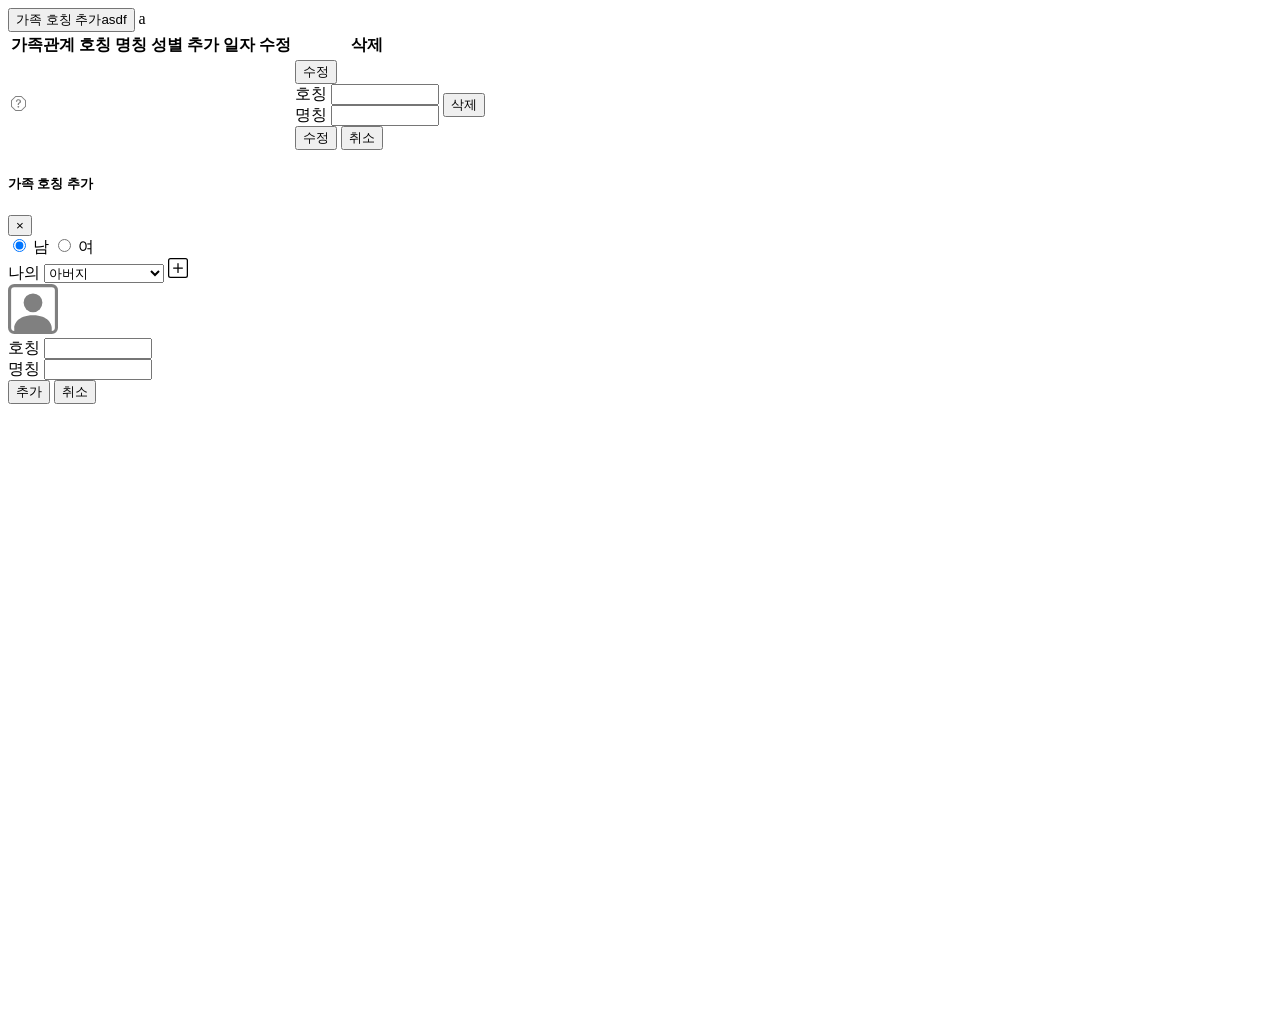
==== src/main/resources/templates/admin/addFamilyTitle.html @ 063a0a3f "첫 커밋" ====
<!DOCTYPE html>
<html xmlns:th="http://www.thymeleaf.org"
      xmlns:layout="http://www.ultraq.net.nz/thymeleaf/layout"
      layout:decorate="~{user/layout/default}">

<head>
    <meta charset="UTF-8">
    <title>FamilyTitle</title>
    <!--  사용자별 css file 추가 부분 -->

    <style>
        .addBtn:hover {
            fill: #008cba;
        }
        .minusBtn:hover {
            fill: #ea2f10;
        }
        li {
            list-style-type: none;
        }
        .relationDetail {
            cursor : pointer;
        }
        .relationDetail:hover{
            fill : #008cba;
        }
    </style>
</head>


<!-- 사용자 페이지별 javascript file -->
<th:block layout:fragment="customJsFile">

</th:block>


<!--/* layout:decorate : 파일에서 사용자 정의로 선언한 조각에 작성한 html 코드 삽입 */-->
<th:block layout:fragment="customContents">
    <div class="row" style="height: 1000px">
        <div class="col-lg-3"></div>
        <div class="mainContents col-lg-6">

            <button class="modalOpenBtn btn btn-lg btn-primary font-weight-bold" data-bs-toggle="modal"
                    data-bs-target="#modal">가족 호칭 추가asdf
            </button><d<dasf>   </dasf></dasf>
a
            <div class="mt-lg-5">
                <table class="table table-sm table-bordered">
                    <thead class="table-secondary">
                    <tr class="text-center">
                        <th>가족관계</th>
                        <th>호칭</th>
                        <th>명칭</th>
                        <th>성별</th>
                        <th>추가 일자</th>
                        <th>수정</th>
                        <th>삭제</th>
                    </tr>
                    </thead>
                    <tbody>
                    <tr th:each=" l : ${familyTitleList}">
                        <td class="familyCode" hidden="hidden" th:text="${l.familyCode}"></td>
                        <td>
                            <a tabindex="0" role="button" data-toggle="popover" data-trigger="focus" title="상세 가족관계" th:data-content="${l.familyRelation}">
                                <svg xmlns="http://www.w3.org/2000/svg" width="15" height="15" fill="grey" class="relationDetail bi bi-question-octagon" viewBox="0 0 16 16">
                                    <path d="M4.54.146A.5.5 0 0 1 4.893 0h6.214a.5.5 0 0 1 .353.146l4.394 4.394a.5.5 0 0 1 .146.353v6.214a.5.5 0 0 1-.146.353l-4.394 4.394a.5.5 0 0 1-.353.146H4.893a.5.5 0 0 1-.353-.146L.146 11.46A.5.5 0 0 1 0 11.107V4.893a.5.5 0 0 1 .146-.353L4.54.146zM5.1 1 1 5.1v5.8L5.1 15h5.8l4.1-4.1V5.1L10.9 1H5.1z"/>
                                    <path d="M5.255 5.786a.237.237 0 0 0 .241.247h.825c.138 0 .248-.113.266-.25.09-.656.54-1.134 1.342-1.134.686 0 1.314.343 1.314 1.168 0 .635-.374.927-.965 1.371-.673.489-1.206 1.06-1.168 1.987l.003.217a.25.25 0 0 0 .25.246h.811a.25.25 0 0 0 .25-.25v-.105c0-.718.273-.927 1.01-1.486.609-.463 1.244-.977 1.244-2.056 0-1.511-1.276-2.241-2.673-2.241-1.267 0-2.655.59-2.75 2.286zm1.557 5.763c0 .533.425.927 1.01.927.609 0 1.028-.394 1.028-.927 0-.552-.42-.94-1.029-.94-.584 0-1.009.388-1.009.94z"/>
                                </svg>
                            </a>
                            <span th:text="${l.shortRelation}"></span>
                        </td>
                        <td class="appellation text-center" th:text="${l.familyAppellation}"></td>
                        <td class="title text-center" th:text="${l.familyTitle}"></td>
                        <td class="text-center" th:if="${l.familyGender == 1}" th:text="${'남성'}"></td>
                        <td class="text-center" th:unless="${l.familyGender == 1}" th:text="${'여성'}"></td>
                        <td class="text-center" th:text="${l.regDate}"></td>
                        <td class="text-center dropright">
                                <button class="modifyDropBtn btn btn-sm btn-primary dropdown-toggle font-weight-bold" data-toggle="dropdown" aria-haspopup="true" aria-expanded="false">수정</button>
                                <div class="modifyForm dropdown-menu bg-secondary border-dark pl-lg-2" style="border-radius: 10px">
                                    <input class="modifyFamilyCode" type="text" hidden="hidden" th:value="${l.familyCode}">
                                    <label>호칭 </label>
                                    <input type="text" class="modifyAppellation" style="width: 100px">
                                    <br>
                                    <label>명칭 </label>
                                    <input type="text" class="modifyTitle" style="width: 100px">
                                    <div class="text-center">
                                        <button class="familyModifyBtn btn btn-sm btn-primary font-weight-bold">수정</button>
                                        <button class="btn btn-sm btn-danger font-weight-bold">취소</button>
                                    </div>

                                </div>
                        </td>
                        <td class="text-center">
                            <button class="familyDeleteBtn btn btn-sm btn-danger font-weight-bold">삭제</button>
                        </td>
                    </tr>
                    </tbody>
                </table>
            </div>

        </div>

        <div class="modal fade" id="addModal" tabindex="-1" aria-labelledby="modalLabel">
            <div class="modal-dialog" role="document">
                <div class="modal-content">
                    <div class="modal-header bg-secondary">
                        <h5 class="modal-title">가족 호칭 추가</h5>
                        <button type="button" class="close" data-dismiss="modal" aria-label="Close">
                            <span aria-hidden="true">&times;</span>
                        </button>
                    </div>
                    <div class="modal-body row">

                        <div class="col-lg-6 border-right">
                            <div id="family">
                                <input id="male" class="gender ml-lg-2" type="radio" name="gender" value="1"
                                       checked="checked">
                                <label for="male">남</label>
                                <input id="female" class="gender" type="radio" name="gender" value="2">
                                <label for="female">여</label>
                                <br>
                                <span class="member">나의
                                        <span>
                                            <select class="familySelect" style="width: 120px;">
                                                <option value="아버지" data-gender="1">아버지</option>
                                                <option value="어머니" data-gender="2">어머니</option>
                                                <option value="아내" data-gender="2">아내</option>
                                                <option value="형" data-gender="1">형</option>
                                                <option value="누나" data-gender="2">누나</option>
                                                <option value="남동생" data-gender="1">남동생</option>
                                                <option value="여동생" data-gender="2">여동생</option>
                                                <option value="아들" data-gender="1">아들</option>
                                                <option value="딸" data-gender="2">딸</option>
                                            </select>
                                        </span>
                                    </span>
                                <svg type="button" xmlns="http://www.w3.org/2000/svg" width="20" height="20"
                                     fill="currentColor" class="addBtn bi bi-plus-square" viewBox="0 0 16 16">
                                    <path d="M14 1a1 1 0 0 1 1 1v12a1 1 0 0 1-1 1H2a1 1 0 0 1-1-1V2a1 1 0 0 1 1-1h12zM2 0a2 2 0 0 0-2 2v12a2 2 0 0 0 2 2h12a2 2 0 0 0 2-2V2a2 2 0 0 0-2-2H2z"/>
                                    <path d="M8 4a.5.5 0 0 1 .5.5v3h3a.5.5 0 0 1 0 1h-3v3a.5.5 0 0 1-1 0v-3h-3a.5.5 0 0 1 0-1h3v-3A.5.5 0 0 1 8 4z"/>
                                </svg>
                            </div>
                        </div>

                        <div class="col-lg-6">
                            <div class="row">
                                <div class="col-lg-4 mt-lg-2">
                                    <svg xmlns="http://www.w3.org/2000/svg" width="50" height="50" fill="grey"
                                         class="bi bi-person-square" viewBox="0 0 16 16">
                                        <path d="M11 6a3 3 0 1 1-6 0 3 3 0 0 1 6 0z"/>
                                        <path d="M2 0a2 2 0 0 0-2 2v12a2 2 0 0 0 2 2h12a2 2 0 0 0 2-2V2a2 2 0 0 0-2-2H2zm12 1a1 1 0 0 1 1 1v12a1 1 0 0 1-1 1v-1c0-1-1-4-6-4s-6 3-6 4v1a1 1 0 0 1-1-1V2a1 1 0 0 1 1-1h12z"/>
                                    </svg>
                                </div>
                                <div class=" col-lg-8">
                                    <label for="appellation">호칭 </label>
                                    <input type="text" id="appellation" style="width: 100px">
                                    <br>
                                    <label for="title">명칭 </label>
                                    <input type="text" id="title" style="width: 100px">
                                </div>
                            </div>
                        </div>
                    </div>

                    <div class="modal-footer">
                        <button type="button" class="memberAddBtn btn btn-primary">추가</button>
                        <button type="button" class="closeBtn btn btn-danger" data-dismiss="modal">취소</button>
                    </div>
                </div>
            </div>
        </div>


        <div class="col-lg-3 "></div>
    </div>

</th:block>

<!-- 사용자별 스크립트 작성 -->
<th:block layout:fragment="customJsCode">
    <script>
        const prevFamily = {
            up: ['아버지', '어머니'],
            down: ['형', '누나', '오빠', '언니', '남동생', '여동생', '아들', '딸'],
            mate: ['남편', '아내']
        };

        const nextFamily = {
            mail: {
                up: [
                    {gender: '1', name: '아버지'},
                    {gender: '2', name: '어머니'},
                    {gender: '1', name: '형'},
                    {gender: '2', name: '누나'},
                    {gender: '1', name: '남동생'},
                    {gender: '2', name: '여동생'}
                ],
                down: [
                    {gender: '2', name: '아내'},
                    {gender: '1', name: '아들'},
                    {gender: '2', name: '딸'}
                ],
                mate: [
                    {gender: '1', name: '아버지'},
                    {gender: '2', name: '어머니'},
                    {gender: '1', name: '형'},
                    {gender: '2', name: '누나'},
                    {gender: '1', name: '남동생'},
                    {gender: '2', name: '여동생'}
                ]

            },
            femail: {
                up: [
                    {gender: '1', name: '아버지'},
                    {gender: '2', name: '어머니'},
                    {gender: '1', name: '오빠'},
                    {gender: '2', name: '언니'},
                    {gender: '1', name: '남동생'},
                    {gender: '2', name: '여동생'}
                ],
                down: [
                    {gender: '1', name: '남편'},
                    {gender: '1', name: '아들'},
                    {gender: '2', name: '딸'}
                ],
                mate: [
                    {gender: '1', name: '아버지'},
                    {gender: '2', name: '어머니'},
                    {gender: '1', name: '오빠'},
                    {gender: '2', name: '언니'},
                    {gender: '1', name: '남동생'},
                    {gender: '2', name: '여동생'}
                ]

            }
        };

        //팝오버
        $(document).ready(function(){
            $('[data-toggle="popover"]').popover();
        });

        //유효성 검사 validationCheck 함수
        function validationCheck(target) {
            let isValid = true;

            $.each(target, function () {

                let checkValue = $(this).val();

                if (checkValue === null || checkValue === '' || checkValue === 'undefined') {
                    isValid = false;
                    let targetId = $(this).attr('id');
                    let alertText = $(`label[for="${targetId}"]`).text();
                    alert(`${alertText} 필수 입력 항목입니다.`);
                    $(this).focus();
                    return isValid;
                }
            });
            return isValid;
        }

        $('.modalOpenBtn').click(function () {
            $('#addModal').modal('show');
        });

        // + 버튼 클릭 시 이벤트
        $(document).on('click', '.addBtn', function () {
            const member = $('.member');
            const length = $(member).length;
            const target = $(member).last();
            let lastSelectedtFamily = $('.familySelect').last();
            let familyVal = $(lastSelectedtFamily).val();
            let gender = $(lastSelectedtFamily).find('option:selected').data('gender');
            let nextFamilyObj = {};

            if (gender === 1) {
                let nextFamilyTarget;

                for (let key in prevFamily) {
                    const value = prevFamily[key];
                    value.forEach(val => {
                        if (val === familyVal) {
                            nextFamilyTarget = key;
                            return false;
                        }
                    })
                }
                nextFamilyObj = nextFamily.mail[nextFamilyTarget];

                //성별 라디오버튼 변화
                $('#male').prop('checked', true);
            } else {
                let nextFamilyTarget;
                for (let key in prevFamily) {
                    const value = prevFamily[key];
                    value.forEach(val => {
                        if (val === familyVal) {
                            nextFamilyTarget = key;
                            return false;
                        }
                    })
                }
                nextFamilyObj = nextFamily.femail[nextFamilyTarget];

                //성별 라디오버튼 변화
                $('#female').prop('checked', true);
            }


            //옵션태그 추가
            let option = '';
            nextFamilyObj.forEach(val => {
                let gender = val.gender;
                let name = val.name;
                option += `<option value="${name}" data-gender="${gender}">${name}</option>`;
            });


            //이전 가족 변환 못하도록
            $(lastSelectedtFamily).prop('disabled', true);

            //성별 전환 못하도록
            $('.gender').attr('onclick', 'return false;');

            if (length === 1) {
                $(target).append(' 의');
                $(target).after(`<br> <span class="member" style="margin-left: 30px">
                                                            <span>
                                                            <select class="familySelect" style="width: 120px;">
                                                            ${option}
                                                            </select>
                                                        </span>
                                                        </span>`);
                $(this).after('  <svg type="button" xmlns="http://www.w3.org/2000/svg" width="20" height="20" fill="currentColor" class="minusBtn bi bi-dash-square" viewBox="0 0 16 16">\n' +
                    '                                <path d="M14 1a1 1 0 0 1 1 1v12a1 1 0 0 1-1 1H2a1 1 0 0 1-1-1V2a1 1 0 0 1 1-1h12zM2 0a2 2 0 0 0-2 2v12a2 2 0 0 0 2 2h12a2 2 0 0 0 2-2V2a2 2 0 0 0-2-2H2z"/>\n' +
                    '                                <path d="M4 8a.5.5 0 0 1 .5-.5h7a.5.5 0 0 1 0 1h-7A.5.5 0 0 1 4 8z"/>\n' +
                    '                            </svg>');
            } else {
                $(target).children('span').append('<span class="text"> 의</span>');
                $(target).after(`<span class="member" style="margin-left: 30px">
                                                            <span>
                                                            <select class="familySelect" style="width: 120px;">
                                                            ${option}
                                                            </select>
                                                        </span>
                                                        </span>`);
            }
        });

        // - 버튼 클릭 시 이벤트
        $(document).on('click', '.minusBtn', function () {
            const member = $('.member');
            const target = $(member).last();
            let length = $(member).length;


            if (length === 2) {
                $(target).prev('br').remove();
                $(target).remove();
                $(member).html('나의\n' +
                    '                                        <span>\n' +
                    '                                            <select class="familySelect" style="width: 120px;">\n' +
                    '                                                <option value="아버지" data-gender="1">아버지</option>\n' +
                    '                                                <option value="어머니" data-gender="2">어머니</option>\n' +
                    '                                                <option value="아내" data-gender="2">아내</option>\n' +
                    '                                                <option value="형" data-gender="1">형</option>\n' +
                    '                                                <option value="누나" data-gender="2">누나</option>\n' +
                    '                                                <option value="남동생" data-gender="1">남동생</option>\n' +
                    '                                                <option value="여동생" data-gender="2">여동생</option>\n' +
                    '                                                <option value="아들" data-gender="1">아들</option>\n' +
                    '                                                <option value="딸" data-gender="2">딸</option>\n' +
                    '                                            </select>\n' +
                    '                                        </span>')
                $(this).remove();
                //성별 전환 가능하도록
                $('#male').prop('checked', true);
                $('.gender').attr('onclick', 'return true;');
            } else {
                let gender;
                if (length === 3) {
                    gender = $(target).prev().prev().prev().find('.familySelect').find('option:selected').data('gender');
                } else {
                    gender = $(target).prev().prev().find('.familySelect').find('option:selected').data('gender');
                }

                $(target).prev().find('.familySelect').prop('disabled', false);
                $(target).prev().find('.text').remove();
                $(target).remove();

                //성벌 전환 되도록
                if (gender === 1) {
                    $('#male').prop('checked', true);
                } else {
                    $('#female').prop('checked', true);
                }
            }
        });

        $('.closeBtn').click(function () {
            $('#family').html('<input id="male" class="gender ml-lg-2" type="radio" name="gender" value="1"\n' +
                '                                       checked="checked">\n' +
                '                                <label for="male">남</label>\n' +
                '                                <input id="female" class="gender" type="radio" name="gender" value="2">\n' +
                '                                <label for="female">여</label>\n' +
                '                                <br>\n' +
                '                                <span class="member">나의\n' +
                '                                        <span>\n' +
                '                                            <select class="familySelect" style="width: 120px;">\n' +
                '                                                <option value="아버지" data-gender="1">아버지</option>\n' +
                '                                                <option value="어머니" data-gender="2">어머니</option>\n' +
                '                                                <option value="아내" data-gender="2">아내</option>\n' +
                '                                                <option value="형" data-gender="1">형</option>\n' +
                '                                                <option value="누나" data-gender="2">누나</option>\n' +
                '                                                <option value="남동생" data-gender="1">남동생</option>\n' +
                '                                                <option value="여동생" data-gender="2">여동생</option>\n' +
                '                                                <option value="아들" data-gender="1">아들</option>\n' +
                '                                                <option value="딸" data-gender="2">딸</option>\n' +
                '                                            </select>\n' +
                '                                        </span>\n' +
                '                                    </span>\n' +
                '                                <svg type="button" xmlns="http://www.w3.org/2000/svg" width="20" height="20"\n' +
                '                                     fill="currentColor" class="addBtn bi bi-plus-square" viewBox="0 0 16 16">\n' +
                '                                    <path d="M14 1a1 1 0 0 1 1 1v12a1 1 0 0 1-1 1H2a1 1 0 0 1-1-1V2a1 1 0 0 1 1-1h12zM2 0a2 2 0 0 0-2 2v12a2 2 0 0 0 2 2h12a2 2 0 0 0 2-2V2a2 2 0 0 0-2-2H2z"/>\n' +
                '                                    <path d="M8 4a.5.5 0 0 1 .5.5v3h3a.5.5 0 0 1 0 1h-3v3a.5.5 0 0 1-1 0v-3h-3a.5.5 0 0 1 0-1h3v-3A.5.5 0 0 1 8 4z"/>\n' +
                '                                </svg>');

            $('#appellation').val('');
            $('#title').val('');
        });


        //성별 바꿀 시 명칭 변경
        $('.gender').change(function () {
            let gender = $('input[name=gender]:checked').val();
            const familySelect = $('.familySelect');
            let isChange = $(familySelect).length;

            if (isChange === 1) {
                if (gender === '1') {
                    $(familySelect).html('<option value="아버지" data-gender="1">아버지</option>\n' +
                        '                                                <option value="어머니" data-gender="2">어머니</option>\n' +
                        '                                                <option value="아내" data-gender="2">아내</option>\n' +
                        '                                                <option value="형" data-gender="1">형</option>\n' +
                        '                                                <option value="누나" data-gender="2">누나</option>\n' +
                        '                                                <option value="남동생" data-gender="1">남동생</option>\n' +
                        '                                                <option value="여동생" data-gender="2">여동생</option>\n' +
                        '                                                <option value="아들" data-gender="1">아들</option>\n' +
                        '                                                <option value="딸" data-gender="2">딸</option>');
                } else {
                    $(familySelect).html('<option value="아버지" data-gender="1">아버지</option>\n' +
                        '                                                <option value="어머니" data-gender="2">어머니</option>\n' +
                        '                                                <option value="남편" data-gender="1">남편</option>\n' +
                        '                                                <option value="오빠" data-gender="1">오빠</option>\n' +
                        '                                                <option value="언니" data-gender="2">언니</option>\n' +
                        '                                                <option value="남동생" data-gender="1">남동생</option>\n' +
                        '                                                <option value="여동생" data-gender="2">여동생</option>\n' +
                        '                                                <option value="아들" data-gender="1">아들</option>\n' +
                        '                                                <option value="딸" data-gender="2">딸</option>');
                }
            }
        });

        $('.memberAddBtn').click(function () {
            let familyRelation = '';
            const validCheck = $('#appellation, #title');
            let family = $('.familySelect');
            let gender;

            //호칭, 명칭 입력했는지 유효성 검사.
            let isValid = validationCheck(validCheck);

            //가족 관계 추가.
            if (isValid) {
                $(family).each((idx, item) => {
                    let relation = $(item).val();
                    if (idx === $(family).length - 1) {
                        familyRelation += relation;
                        gender = $(item).find('option:selected').data('gender');
                    } else {
                        familyRelation += `${relation}의 `;
                    }
                });

                //가족관계 중복됐는지 체크.
                $.ajax({
                    type: 'GET',
                    url: '/admin/isExist',
                    data: {familyRelation: familyRelation}
                }).done(function (data) {

                    //중복되었다면 알림, 중복되지 않았다면 가족호칭 추가
                    if (!data) {
                        alert('이미 추가된 가족괸계입니다.');
                    } else if (confirm('정말 추가하시겠습니까?')) {
                        const family = {
                            familyTitle: $('#title').val(),
                            familyAppellation: $('#appellation').val(),
                            familyRelation: familyRelation,
                            familyGender: gender
                        }
                        $.ajax({
                            type: 'POST',
                            url: '/admin/addFamilyTitle',
                            contentType: 'application/json',
                            data: JSON.stringify(family),
                            dataType: 'text'
                        }).done(function (data) {
                            location.href = data;
                        }).fail(function (err) {
                            console.log(err)
                        });
                    }
                }).fail(function (err) {
                    console.log(err);
                });
            }

        });

        //가족 호칭 삭제
        $('.familyDeleteBtn').click(function () {
            let familyCode = $(this).parents('tr').children('.familyCode').text();
            if (confirm('정말 삭제하시겠습니까?')) {
                location.href =`/admin/delFamilyTitle?familyCode=${familyCode}`;
            }
        });

        //수정 드롭다운 버튼 클릭 시 기존 호칭 명칭 입력
        $('.modifyDropBtn').click(function () {
            let appellation = $(this).parents('tr').find('.appellation').text();
            let title = $(this).parents('tr').find('.title').text();

            $(this).next().find('.modifyAppellation').val(appellation);
            $(this).next().find('.modifyTitle').val(title);
        });

        $('.familyModifyBtn').click(function() {
            let appellation = $(this).parents('.modifyForm').find('.modifyAppellation').val();
            let title = $(this).parents('.modifyForm').find('.modifyTitle').val();
            let familyCode = $(this).parents('.modifyForm').find('.modifyFamilyCode').val();
            location.href=`/admin/modifyTitle?familyCode=${familyCode}&appellation=${appellation}&title=${title}`;
        });






    </script>

</th:block>


</html>
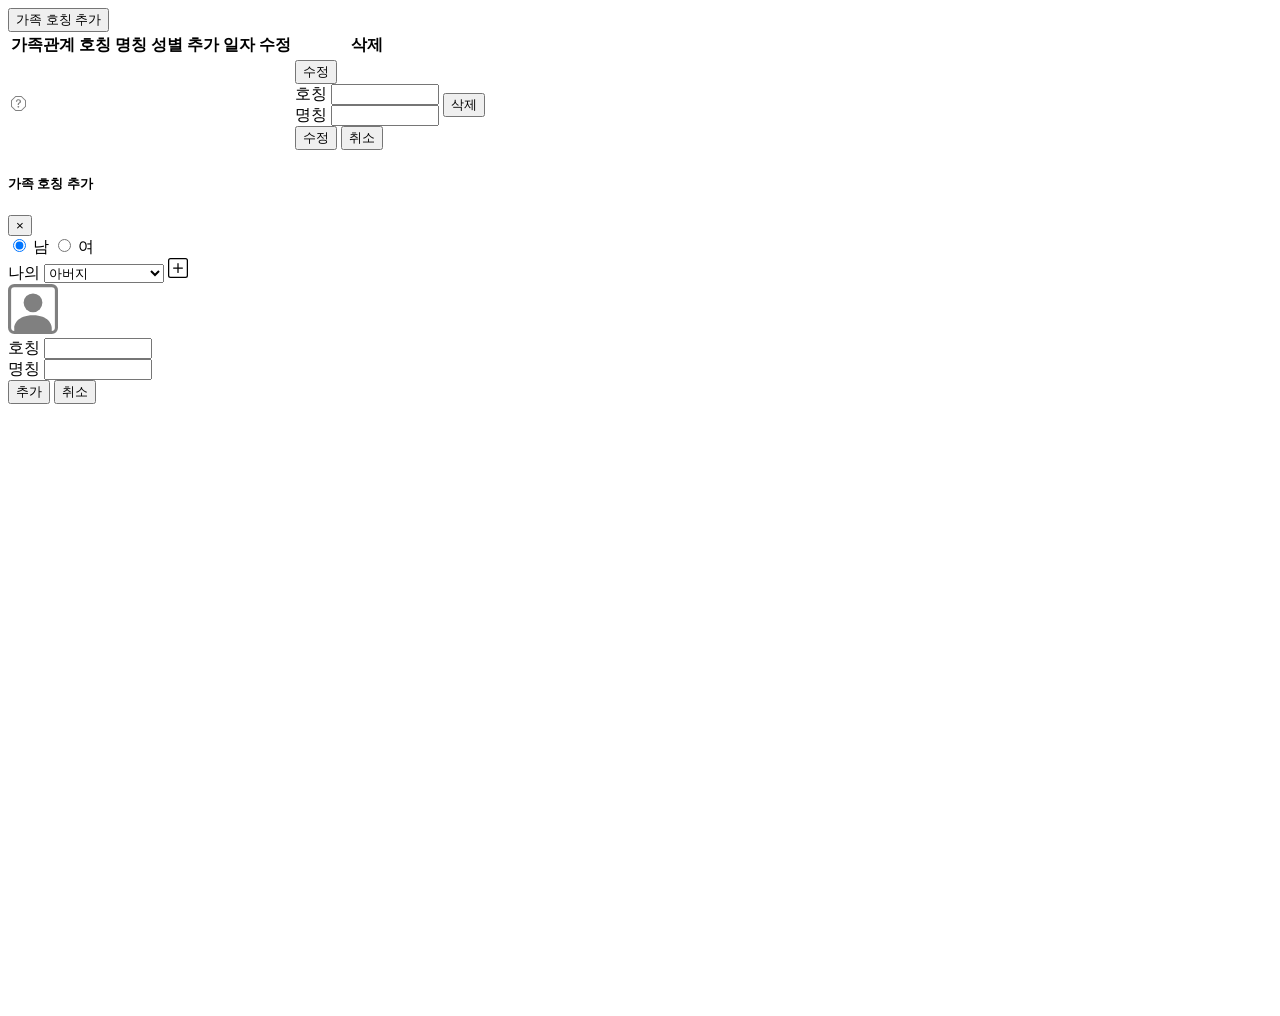
==== commit 7086c8c8: "2/7 - 구글 로그인 적용 - 호칭 검색 후 구성원 추가 적용" ====
--- a/src/main/resources/templates/admin/addFamilyTitle.html
+++ b/src/main/resources/templates/admin/addFamilyTitle.html
@@ -41,9 +41,9 @@
         <div class="mainContents col-lg-6">
 
             <button class="modalOpenBtn btn btn-lg btn-primary font-weight-bold" data-bs-toggle="modal"
-                    data-bs-target="#modal">가족 호칭 추가asdf
-            </button><d<dasf>   </dasf></dasf>
-a
+                    data-bs-target="#modal">가족 호칭 추가
+            </button>
+
             <div class="mt-lg-5">
                 <table class="table table-sm table-bordered">
                     <thead class="table-secondary">
@@ -208,7 +208,6 @@
                     {gender: '1', name: '남동생'},
                     {gender: '2', name: '여동생'}
                 ]
-
             },
             femail: {
                 up: [
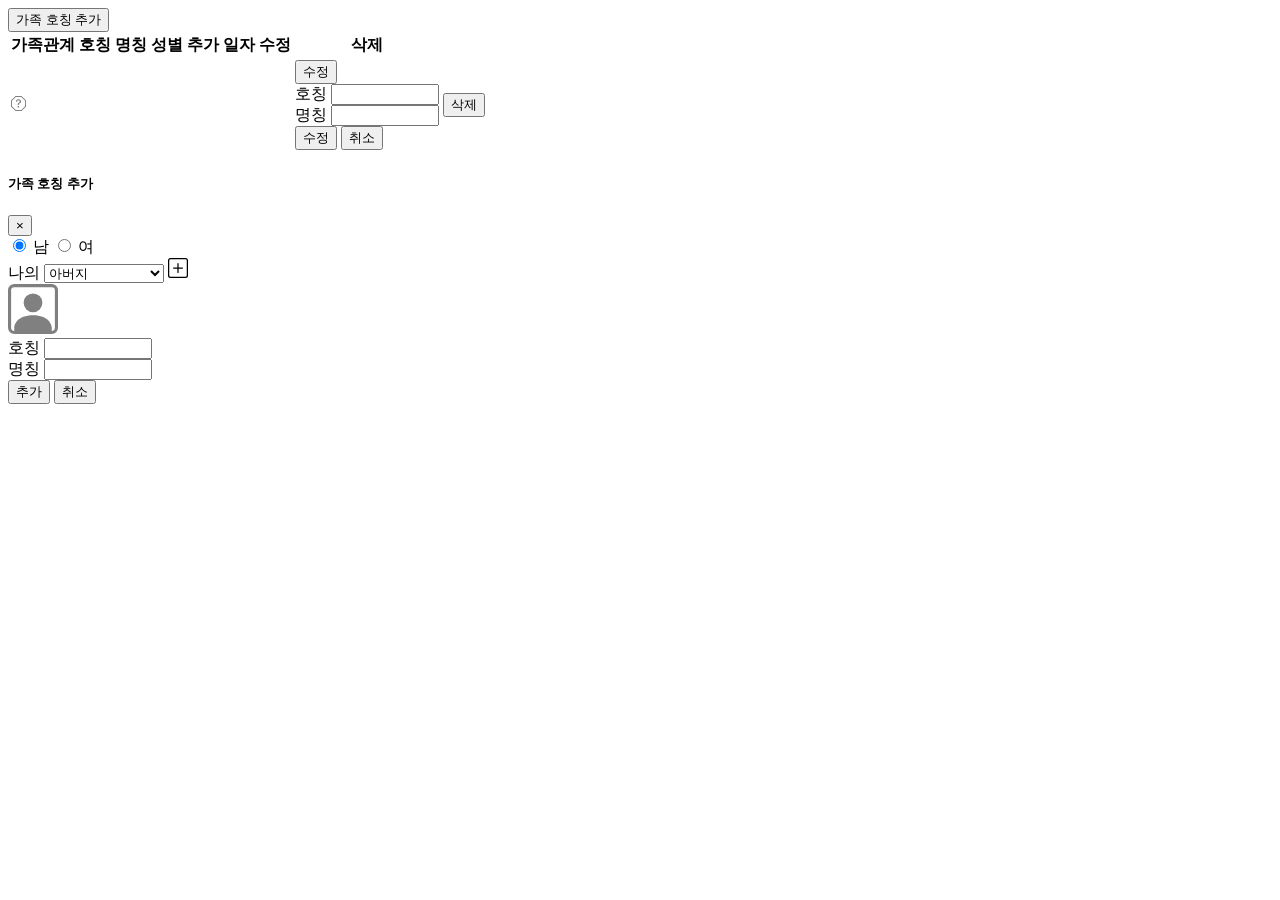
==== commit 765c2815: "2/8 - 프로필 사진 수정, 구성원 삭제 시 기존파일 삭제되되도록. - 템플릿 수정. - 만 나이 계산 오류 수정." ====
--- a/src/main/resources/templates/admin/addFamilyTitle.html
+++ b/src/main/resources/templates/admin/addFamilyTitle.html
@@ -36,7 +36,7 @@
 
 <!--/* layout:decorate : 파일에서 사용자 정의로 선언한 조각에 작성한 html 코드 삽입 */-->
 <th:block layout:fragment="customContents">
-    <div class="row" style="height: 1000px">
+    <div class="row">
         <div class="col-lg-3"></div>
         <div class="mainContents col-lg-6">
 
@@ -461,6 +461,7 @@
             }
         });
 
+        //가족호칭 추가
         $('.memberAddBtn').click(function () {
             let familyRelation = '';
             const validCheck = $('#appellation, #title');
